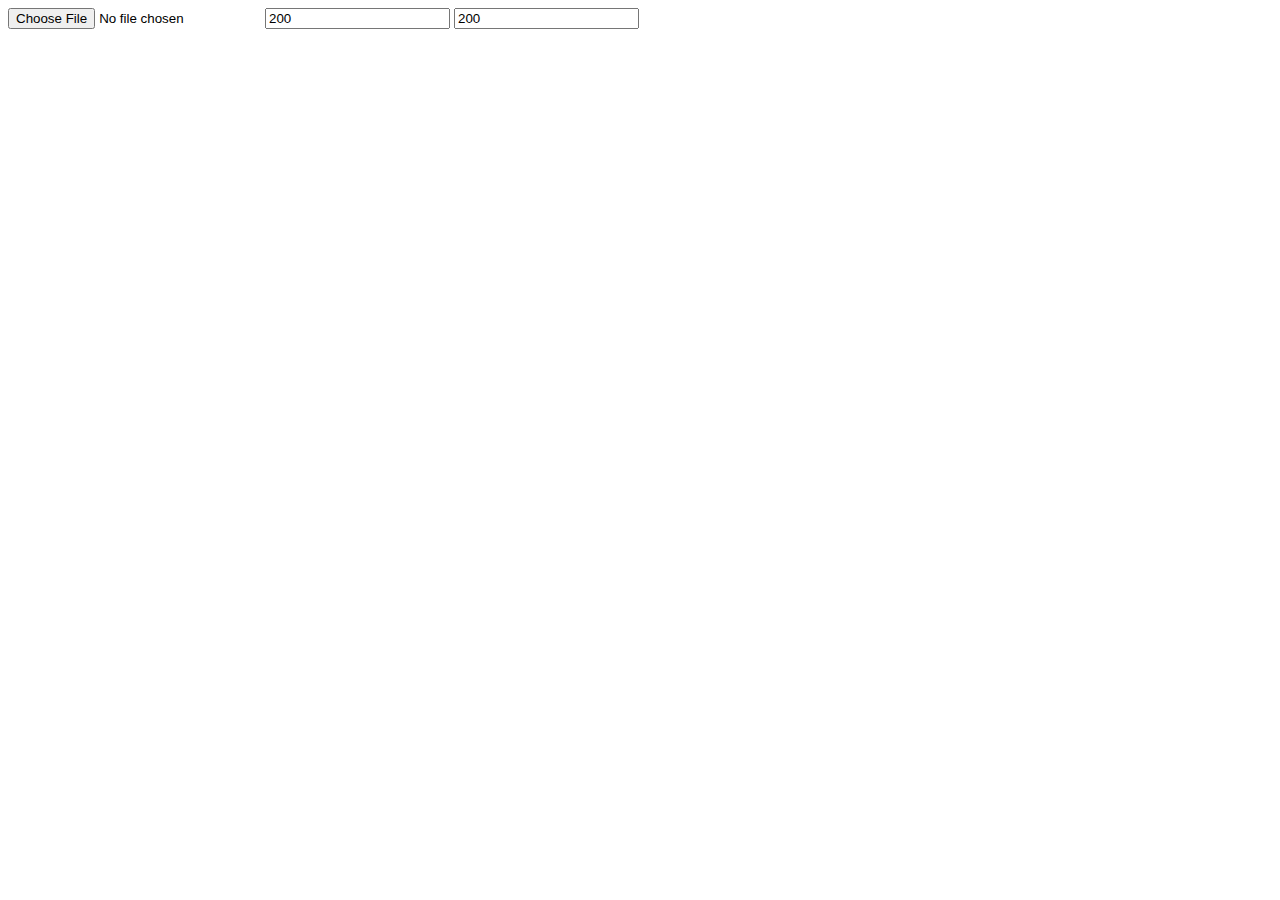
==== A5-handout/index.html @ 5005b78e "in class" ====
<html>
<head>
<title>
  Image Resizer
</title>
<style>
  #imagePreview{
      display: block;
  }
</style>
<script
  src="https://code.jquery.com/jquery-3.1.1.min.js"
      integrity="sha256-hVVnYaiADRTO2PzUGmuLJr8BLUSjGIZsDYGmIJLv2b8="
    crossorigin="anonymous"></script>

<script>
var MAX_WIDTH = 500;
var MAX_HEIGHT = 500;
var imageUploaded = function()
{
   var file = $('#uploadImage').get(0);
   if(file.files[0].type.split("/")[0].toLowerCase() != "image"){
        alert("Incorrect file type -- Please ensure you are uploading an image file.");
        return;
   }
   if ( file.files && file.files[0] && file.files[0].type.split("/")[0].toLowerCase() === "image") {
        var FR = new FileReader();
        FR.onload = function(e) {
            var data = e.target.result;
            var canvas = document.createElement("canvas");
            var img = document.createElement("img");
            img.onload= function(){
                 var width = img.width;
                 var height = img.height;
                 var w2 = MAX_WIDTH;
                 var h2 = MAX_HEIGHT;

                 if (width > height) {
                     if (width > MAX_WIDTH) {
                        h2 = height * MAX_WIDTH / width;
                        w2 = MAX_WIDTH;
                    }
                 } else {
                     if (height > MAX_HEIGHT) {
                        w2 = width * MAX_HEIGHT / height;
                        h2 = MAX_HEIGHT;
                    }
                }
                canvas.width = w2;
                canvas.height = h2;
                var ctx = canvas.getContext("2d");
                ctx.drawImage(img, 0, 0, w2, h2);
                var base64St = canvas.toDataURL("image/png");
                document.getElementById("imagePreview").src = base64St;
                document.getElementById("imagePreview").style.height = MAX_HEIGHT + "px";
                document.getElementById("imagePreview").style.width= MAX_WIDTH + "px";
            }
            img.src = data;
        };  
        FR.readAsDataURL( file.files[0] );
   }
}

</script>

</head>

<body>
  <input type="file" name="uploadImage" id="uploadImage" onchange="imageUploaded()">
  <input type="number" placeholder="Height(px)" id="iHeight" value='200'  onchange="imageUploaded()">
  <input type="number" placeholder="Width(px)" id="iWidth" value='200' onchange="imageUploaded()">
  <img id="imagePreview">
</body>


</html>
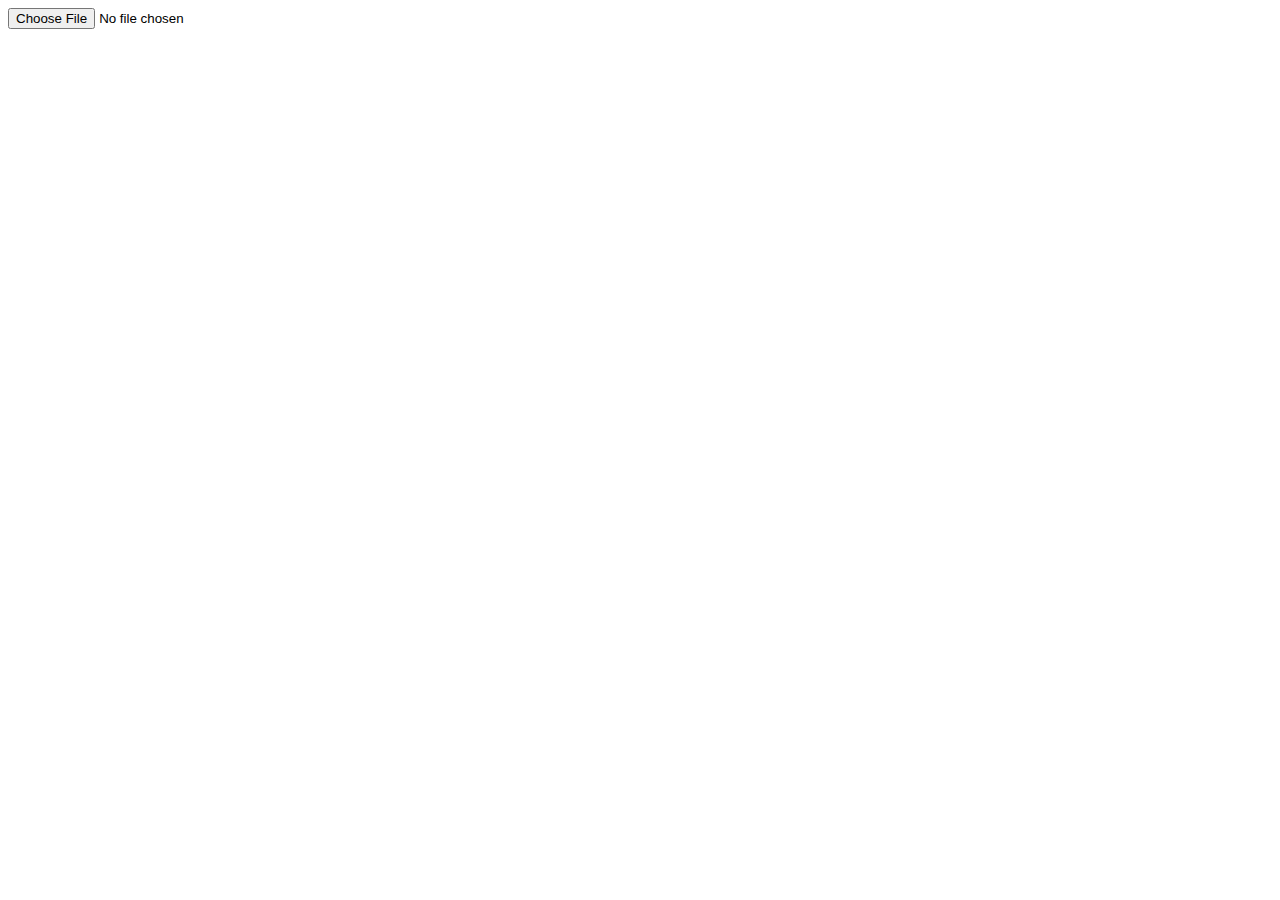
==== commit c72e9324: "in class" ====
--- a/A5-handout/index.html
+++ b/A5-handout/index.html
@@ -67,9 +67,7 @@
 
 <body>
   <input type="file" name="uploadImage" id="uploadImage" onchange="imageUploaded()">
-  <input type="number" placeholder="Height(px)" id="iHeight" value='200'  onchange="imageUploaded()">
-  <input type="number" placeholder="Width(px)" id="iWidth" value='200' onchange="imageUploaded()">
-  <img id="imagePreview">
+  <div id='result'> </div>
 </body>
 
 
